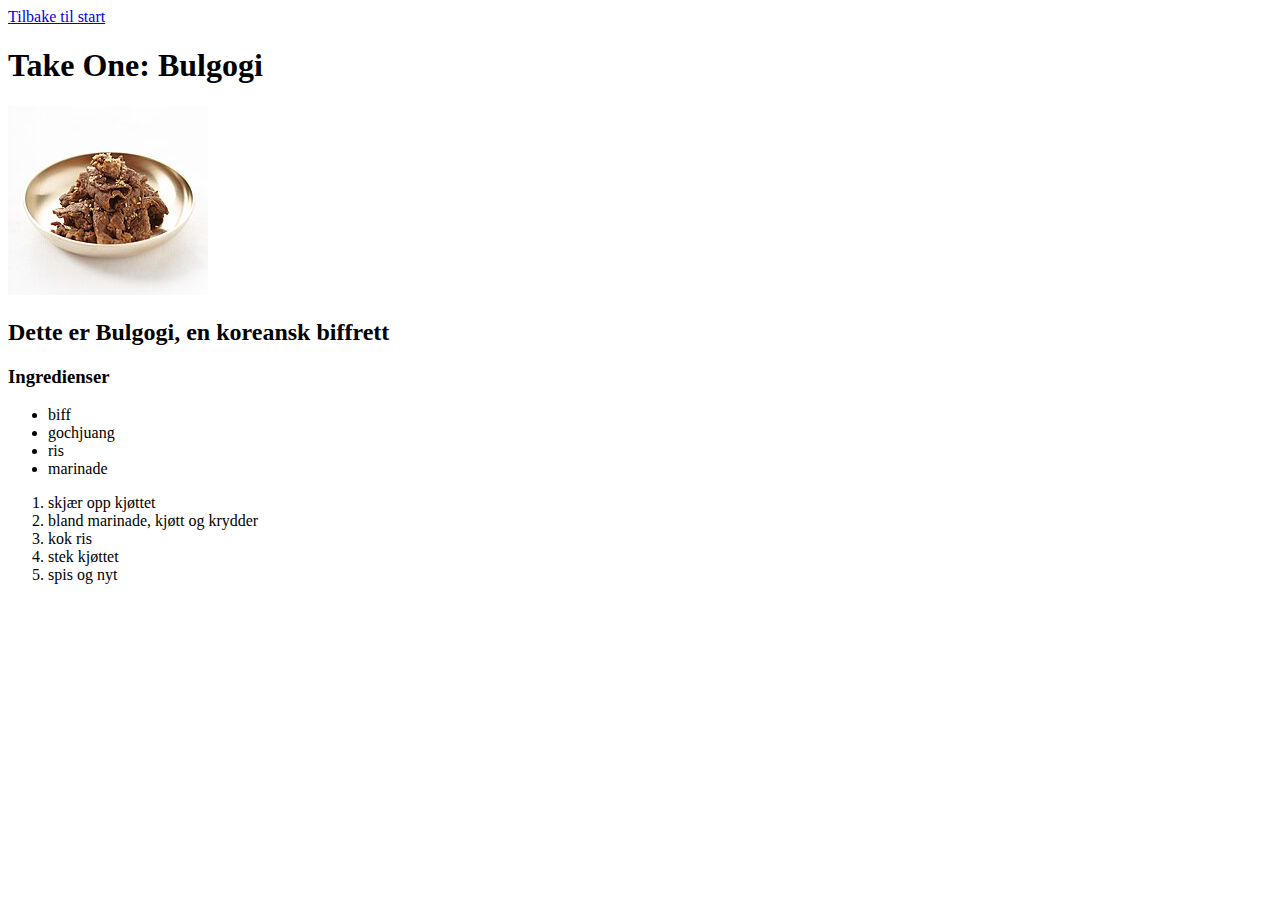
==== recipes/bulgogi.html @ 74c5487e "Header Første publisering av en egenkodet hjemmeside, ikke ferdig" ====
<!DOCTYPE html>
<html lang="en">
<head>
    <meta charset="UTF-8">
    <meta name="viewport" content="width=device-width, initial-scale=1.0">
    <title>Jarles oppskrifter Take one: Bulgogi</title>
</head>
<body>

    <a href="../index.html">Tilbake til start</a>

    <h1>Take One: Bulgogi</h1>   

    <img src="../images/Bulgogi.jpg" alt="Bilde av Bulgogi fra Wikipedia" width="200"> 


    <h2>Dette er Bulgogi, en koreansk biffrett</h2>

    <h3>Ingredienser</h3>

    <ul>
       <li>biff</li>
       <li>gochjuang</li>
       <li>ris</li>
       <li>marinade</li>

    </ul>

    <ol>

        <li>skjær opp kjøttet</li>
        <li>bland marinade, kjøtt og krydder</li>
        <li>kok ris</li>
        <li>stek kjøttet</li>
        <li>spis og nyt</li>

    </ol>






</body>
</html>
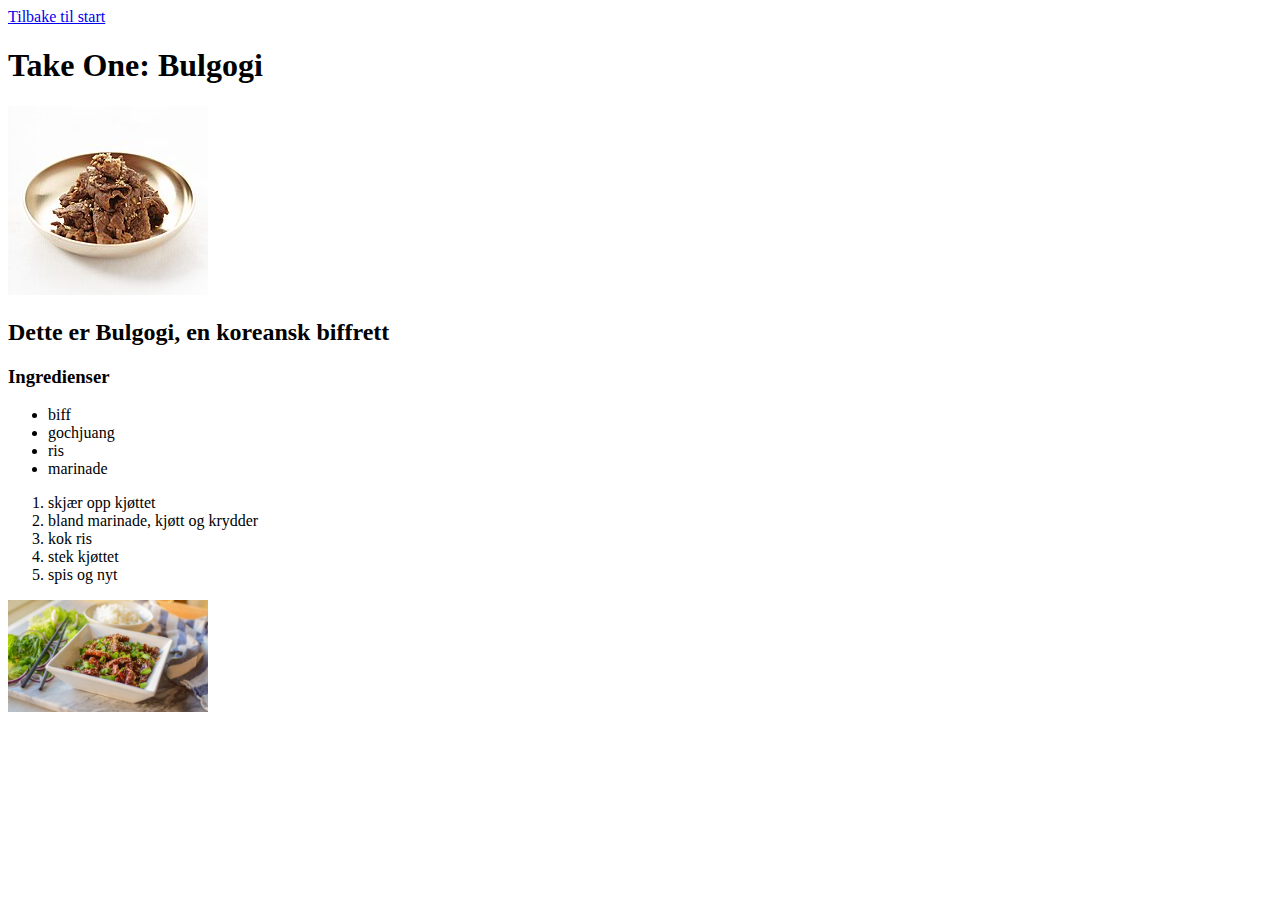
==== commit 962d151e: "Hjemmeside oppgave klar for innlevering" ====
--- a/recipes/bulgogi.html
+++ b/recipes/bulgogi.html
@@ -37,6 +37,8 @@
     </ol>
 
 
+    <img src="../images/bulgogi_rartformat.avif" alt="Bilde av Bulgogi fraen norsk dude
+    " width="200">
 
 
 
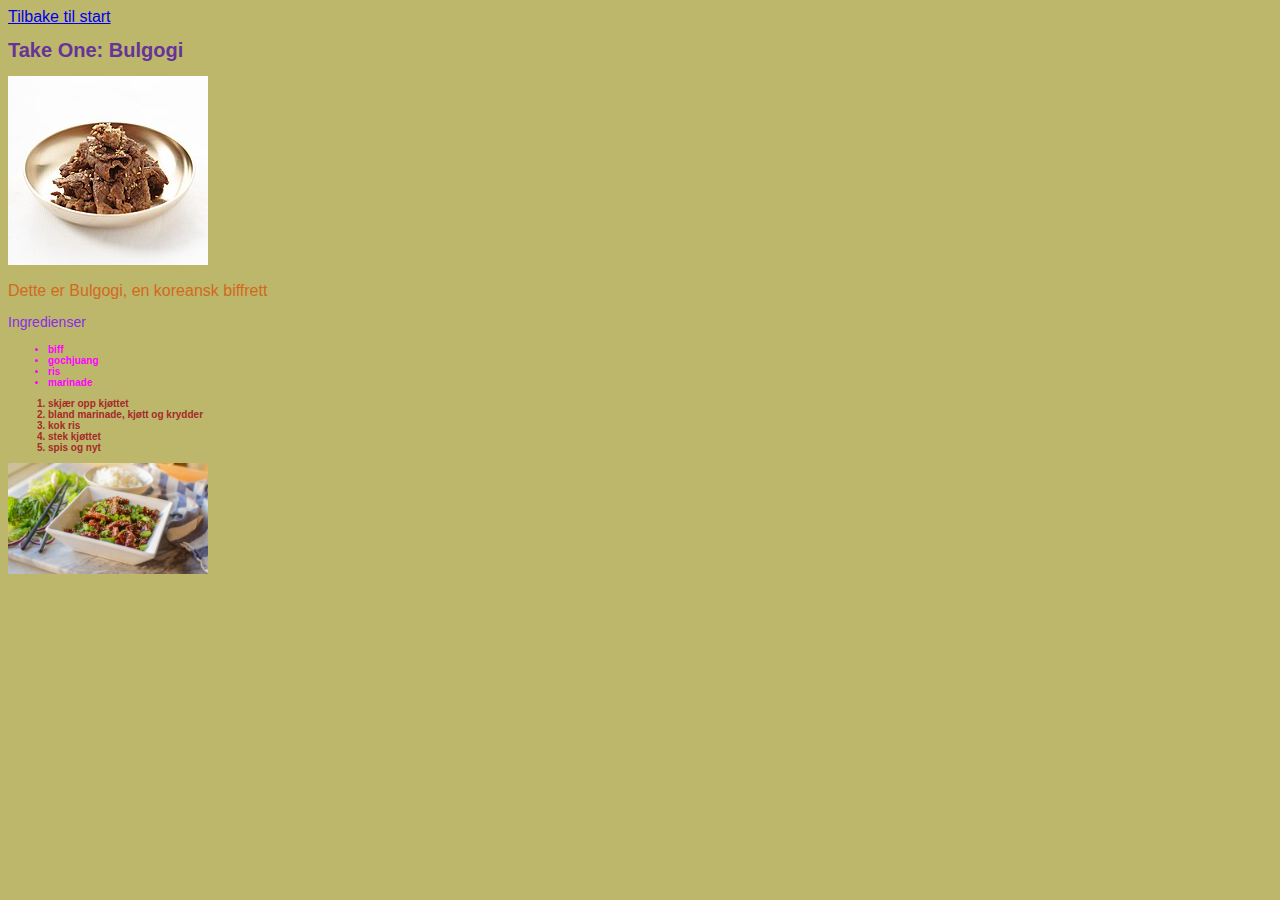
==== commit ab60557a: "Svar på siste oppgave i The Cascade i Foundations Anvend CSS på hjemmesiden med oppskrifter som du l" ====
--- a/recipes/bulgogi.html
+++ b/recipes/bulgogi.html
@@ -3,6 +3,7 @@
 <head>
     <meta charset="UTF-8">
     <meta name="viewport" content="width=device-width, initial-scale=1.0">
+    <link rel="stylesheet" href="../styles.css">
     <title>Jarles oppskrifter Take one: Bulgogi</title>
 </head>
 <body>
--- a/styles.css
+++ b/styles.css
@@ -0,0 +1,39 @@
+/*Dette er bare en kommentar som forklarer hva jeg tenker. 
+Overskrift H1=
+Overskrift H2=
+Overskrift H3=
+Usortert liste=
+Sortert liste=
+Størrelse på bildene=
+Fonter=
+
+*/
+h1{
+    color: rebeccapurple;
+    font-weight: 900;
+    font-size: 20px;
+    }
+h2{
+color: chocolate;
+font-weight: 400;
+font-size: 16px;
+}
+h3{
+    color: blueviolet;
+    font-weight: 200;
+    font-size: 14px;
+}
+ul{
+    font-size: 10px;
+    font-weight: 900;
+    color:fuchsia;
+}
+ol{
+font-size: 10px;
+font-weight: 900;
+color:brown
+}
+body{
+    background-color: darkkhaki;
+    font-family: 'Gill Sans', 'Gill Sans MT', Calibri, 'Trebuchet MS', sans-serif;
+}